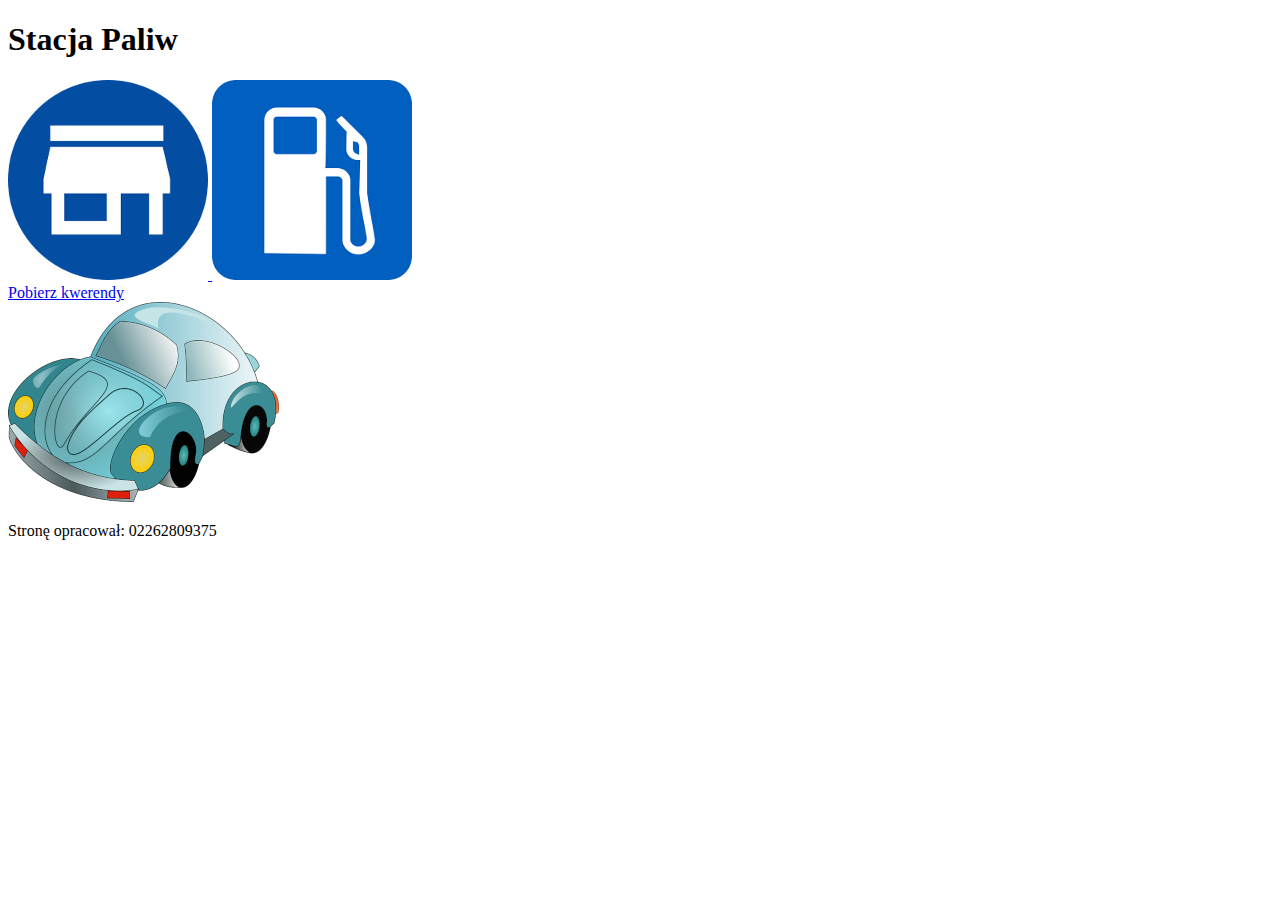
==== Arkusz EE.09-02-19.06/obliczenia.html @ 2c9ca743 "dfdsgdfgd" ====
<!DOCTYPE html>
<html lang="en">
<head>
    <meta charset="UTF-8">
    <meta http-equiv="X-UA-Compatible" content="IE=edge">
    <meta name="viewport" content="width=device-width, initial-scale=1.0">
    <link rel="stylesheet" href="styl3.css">
    <title>Document</title>
</head>
<body>
    <div id="baner-lewy">
        <h1>
            Stacja Paliw
        </h1>
    </div>
    <div id="baner-prawy">
        <a href="stacja.html">
            <img src="home.png">
        </a>
        <a href="stacja.html">
            <img src="znak.png">
        </a>
    </div>
    <main>
        <tabele>
            <tr>
                <tr></tr>
                <tr></tr>
                <tr></tr>
            </tr>
            <tr>
                <tr></tr>
                <tr></tr>
                <tr></tr>
            </tr>
            <tr>
                <tr></tr>
                <tr></tr>
                <tr></tr>
            </tr>
        </tabele>
    </main>
    <div id="lewy">
        <a href="/02262809375/kwerendy.txt">Pobierz kwerendy</a>
    </div>
    <div id="prawy">
        <img src="samochod.png" alt="samochod">
    </div>
    <footer>
            <p>Stronę opracował: 02262809375</p>
    </footer>

</body>
</html>
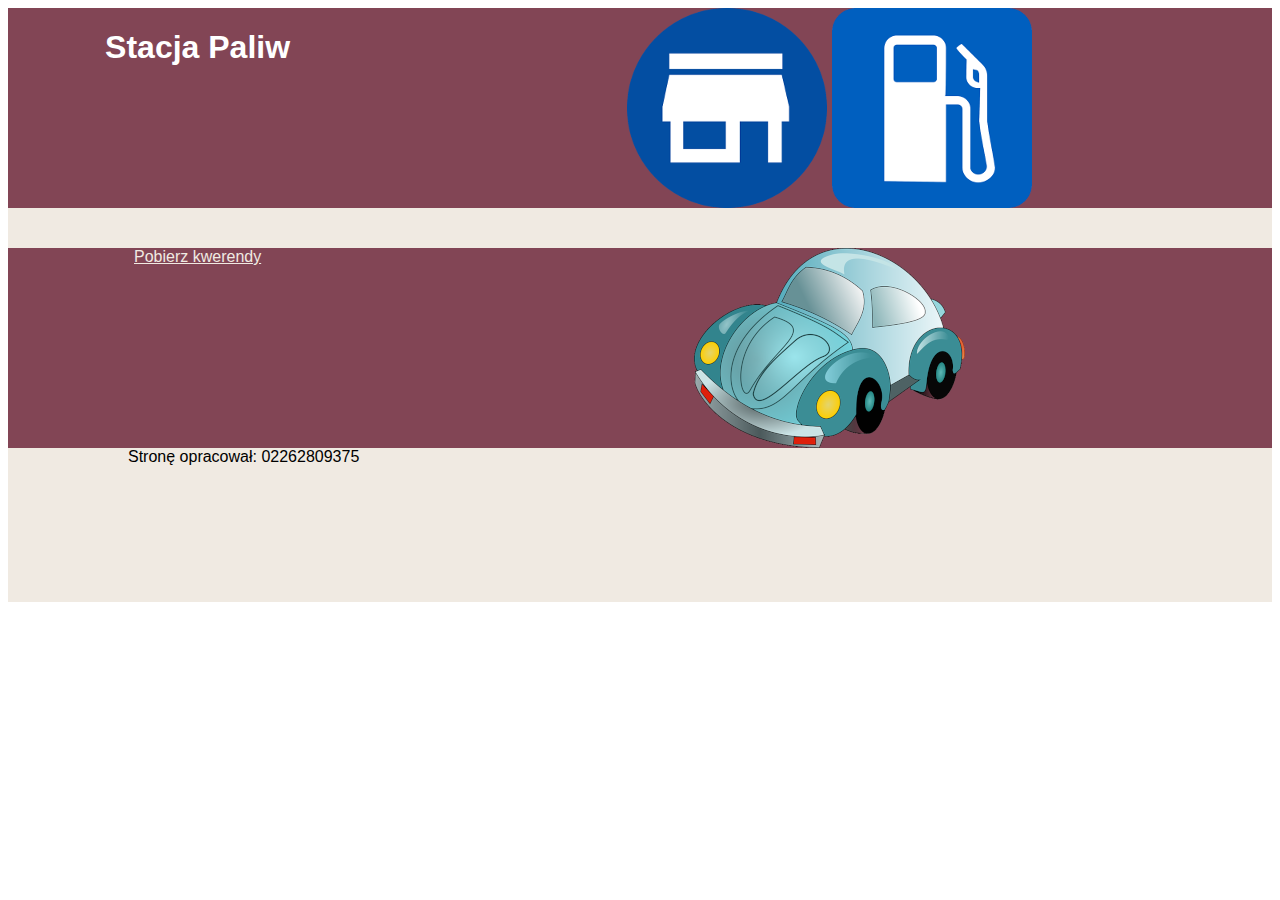
==== commit a480acb8: "s" ====
--- a/Arkusz EE.09-02-19.06/obliczenia.html
+++ b/Arkusz EE.09-02-19.06/obliczenia.html
@@ -22,23 +22,7 @@
         </a>
     </div>
     <main>
-        <tabele>
-            <tr>
-                <tr></tr>
-                <tr></tr>
-                <tr></tr>
-            </tr>
-            <tr>
-                <tr></tr>
-                <tr></tr>
-                <tr></tr>
-            </tr>
-            <tr>
-                <tr></tr>
-                <tr></tr>
-                <tr></tr>
-            </tr>
-        </tabele>
+        
     </main>
     <div id="lewy">
         <a href="/02262809375/kwerendy.txt">Pobierz kwerendy</a>
--- a/Arkusz EE.09-02-19.06/styl3.css
+++ b/Arkusz EE.09-02-19.06/styl3.css
@@ -0,0 +1,32 @@
+body{
+    font-family: Helvetica;
+}
+main, footer{
+    background-color: rgb(240, 234, 226);
+    padding: 120px;
+}
+#baner-lewy, #lewy {
+    background-color: rgb(130,69,85);
+    color: white;
+    width: 30%;
+    height: 200px;
+    text-align: center;
+    float: left;
+
+}
+#baner-prawy, #prawy {
+    background-color:rgb(130,69,85);
+    color: white;
+    width: 70%;
+    height: 200px;
+    text-align: center;
+    float: left;
+
+}
+table, tr, td{
+    border: 1px solid rgb(130,69,85);
+    padding: 10px;
+}
+a {
+    color: rgb(240, 234, 226)
+}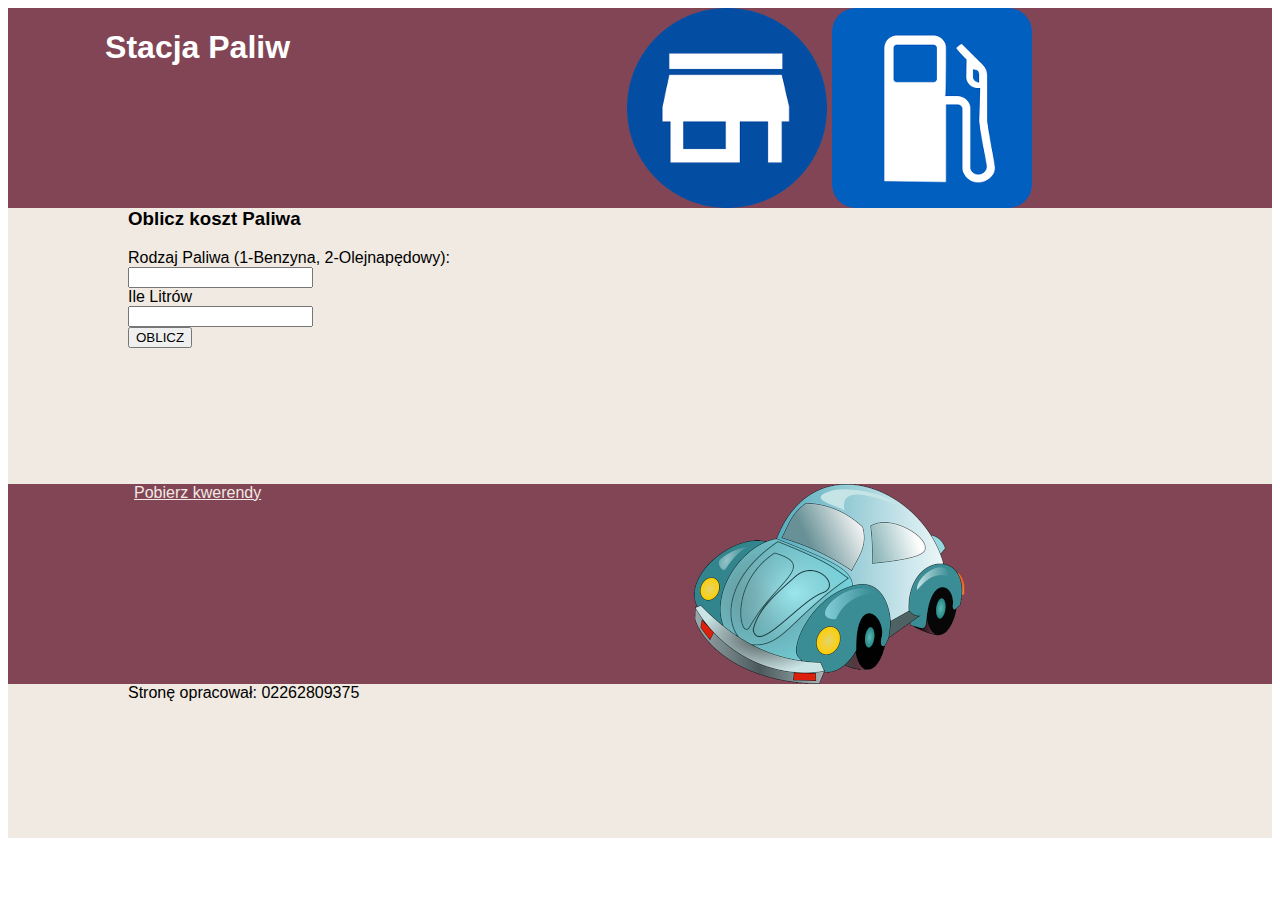
==== commit 0d50705f: "asda" ====
--- a/Arkusz EE.09-02-19.06/obliczenia.html
+++ b/Arkusz EE.09-02-19.06/obliczenia.html
@@ -22,7 +22,30 @@
         </a>
     </div>
     <main>
-        
+        <h3>Oblicz koszt Paliwa</h3>
+        <label for="rodzajPaliwa">Rodzaj Paliwa (1-Benzyna, 2-Olejnapędowy):</label><br>
+        <input type="number" name="Rodzaj Paliwa" id="rodzajpaliwa"><br>
+        <label for="litry">Ile Litrów</label><br>
+        <input type="number" name="Ile Litrów" id="litry"><br>
+        <button id="oblicz" onclick="obliczenia()">OBLICZ</button>
+        <p id="wynik"></p>
+        <script id="obliczenia">
+            var Rodzaj = document.getElementById("rodzajpaliwa");
+            var litry = document.getElementById("litry");
+            var wynik;
+            switch (Rodzaj) {
+                case 1:
+                    wynik = litry * 4;
+                break;
+                case 2:
+                    wynik = litry * 3,5;
+                break;
+                default:
+                    litry
+            }
+
+
+        </script>
     </main>
     <div id="lewy">
         <a href="/02262809375/kwerendy.txt">Pobierz kwerendy</a>
